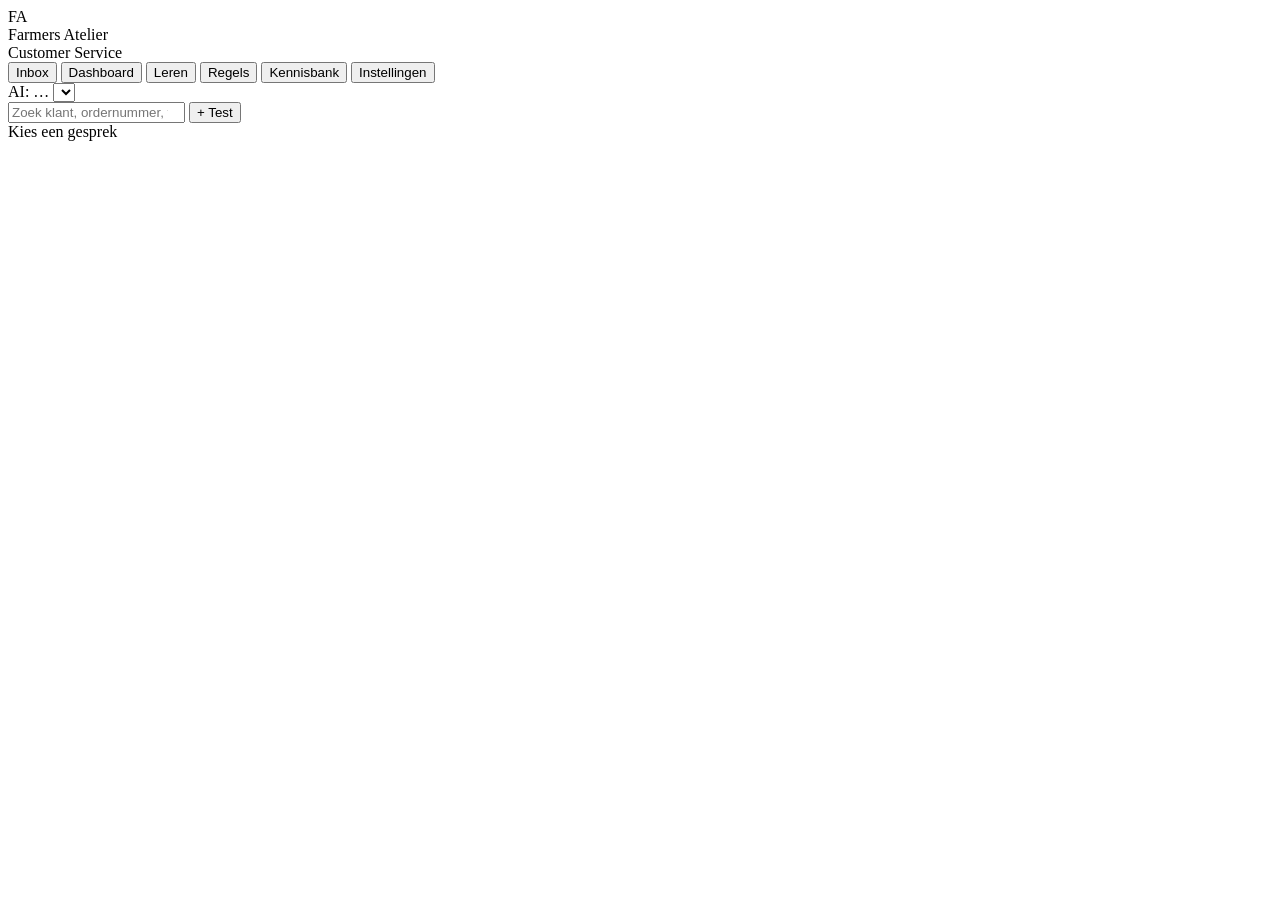
==== static/index.html @ ca2eca0f "Farmers Atelier Customer Service: onderzoek, bouwplan en eerste werkende lokale versie - Vier onderz" ====
<!DOCTYPE html>
<html lang="nl">
<head>
<meta charset="utf-8">
<meta name="viewport" content="width=device-width, initial-scale=1">
<title>Farmers Atelier · Customer Service</title>
<link rel="stylesheet" href="/style.css">
<link rel="icon" href="data:image/svg+xml,<svg xmlns='http://www.w3.org/2000/svg' viewBox='0 0 32 32'><rect width='32' height='32' rx='7' fill='%232f5d3a'/><text x='16' y='22' font-size='16' font-family='sans-serif' font-weight='700' fill='white' text-anchor='middle'>FA</text></svg>">
</head>
<body>
<header class="topbar">
  <div class="brand"><span class="brand-mark">FA</span><div><div class="brand-name">Farmers Atelier</div><div class="brand-sub">Customer Service</div></div></div>
  <nav class="tabs" id="tabs">
    <button data-tab="inbox" class="active">Inbox</button>
    <button data-tab="dashboard">Dashboard</button>
    <button data-tab="leren">Leren</button>
    <button data-tab="regels">Regels</button>
    <button data-tab="kennis">Kennisbank</button>
    <button data-tab="instellingen">Instellingen</button>
  </nav>
  <div class="topbar-right">
    <span id="ai-badge" class="badge" title="Welke AI draait er">AI: …</span>
    <span id="live-dot" class="live-dot" title="Live-verbinding"></span>
    <select id="user-select" title="Wie ben jij"></select>
  </div>
</header>

<main id="main">
  <section id="tab-inbox" class="tab active">
    <aside class="views" id="views"></aside>
    <section class="list-pane">
      <div class="list-head">
        <input id="search" type="search" placeholder="Zoek klant, ordernummer, tekst…">
        <button id="btn-test" class="ghost small" title="Een testbericht laten binnenkomen">+ Test</button>
      </div>
      <div id="conv-list" class="conv-list"></div>
    </section>
    <section class="thread-pane" id="thread-pane"><div class="empty">Kies een gesprek</div></section>
    <aside class="side-pane" id="side-pane"></aside>
  </section>

  <section id="tab-dashboard" class="tab page"></section>
  <section id="tab-leren" class="tab page"></section>
  <section id="tab-regels" class="tab page"></section>
  <section id="tab-kennis" class="tab page"></section>
  <section id="tab-instellingen" class="tab page"></section>
</main>

<div id="modal" class="modal hidden"><div class="modal-card" id="modal-card"></div></div>
<div id="toast" class="toast hidden"></div>
<script src="/app.js"></script>
</body>
</html>
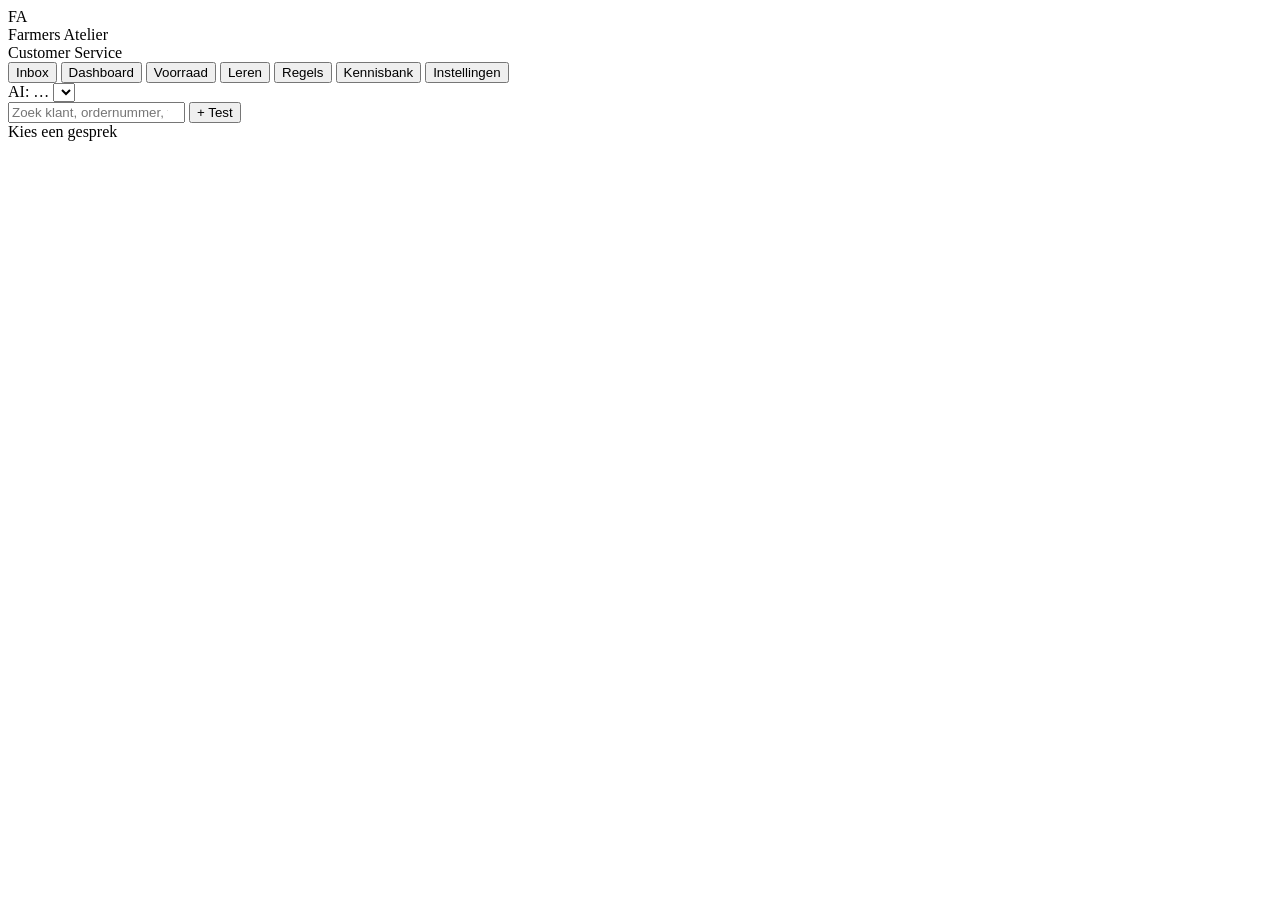
==== commit defa0663: "Voorraad-tab: wat ligt er, wat kwam terug, en wat kost hergebruik Nieuwe tab naast de inbox, gevoed " ====
--- a/static/index.html
+++ b/static/index.html
@@ -13,6 +13,7 @@
   <nav class="tabs" id="tabs">
     <button data-tab="inbox" class="active">Inbox</button>
     <button data-tab="dashboard">Dashboard</button>
+    <button data-tab="voorraad">Voorraad</button>
     <button data-tab="leren">Leren</button>
     <button data-tab="regels">Regels</button>
     <button data-tab="kennis">Kennisbank</button>
@@ -28,6 +29,7 @@
 <main id="main">
   <section id="tab-inbox" class="tab active">
     <aside class="views" id="views"></aside>
+    <div class="splitter" data-kol="views" title="Sleep om te verschuiven, dubbelklik voor de standaardbreedte"></div>
     <section class="list-pane">
       <div class="list-head">
         <input id="search" type="search" placeholder="Zoek klant, ordernummer, tekst…">
@@ -35,11 +37,14 @@
       </div>
       <div id="conv-list" class="conv-list"></div>
     </section>
+    <div class="splitter" data-kol="lijst" title="Sleep om te verschuiven, dubbelklik voor de standaardbreedte"></div>
     <section class="thread-pane" id="thread-pane"><div class="empty">Kies een gesprek</div></section>
+    <div class="splitter" data-kol="zij" title="Sleep om te verschuiven, dubbelklik voor de standaardbreedte"></div>
     <aside class="side-pane" id="side-pane"></aside>
   </section>
 
   <section id="tab-dashboard" class="tab page"></section>
+  <section id="tab-voorraad" class="tab page"></section>
   <section id="tab-leren" class="tab page"></section>
   <section id="tab-regels" class="tab page"></section>
   <section id="tab-kennis" class="tab page"></section>
@@ -48,6 +53,8 @@
 
 <div id="modal" class="modal hidden"><div class="modal-card" id="modal-card"></div></div>
 <div id="toast" class="toast hidden"></div>
+<div id="wolkvenster" class="wolkvenster hidden"></div>
 <script src="/app.js"></script>
+<script src="/voorraad.js"></script>
 </body>
 </html>
